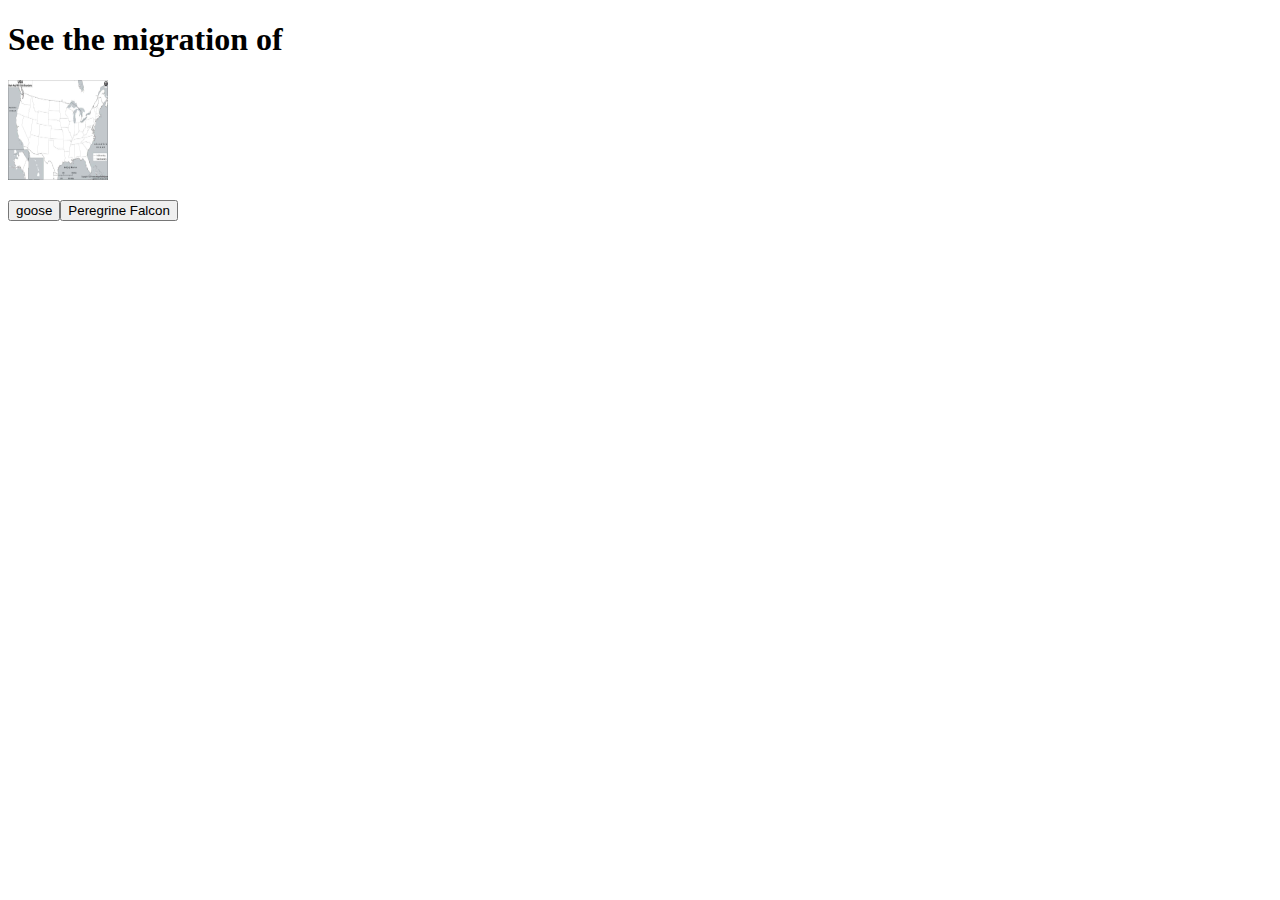
==== FINAL/Map.html @ a0a7568b "Add files via upload" ====
<!DOCTYPE html>
<html lang="en">
<head>
    <meta charset="UTF-8">
    <meta http-equiv="X-UA-Compatible" content="IE=edge">
    <meta name="viewport" content="width=device-width, initial-scale=1.0">
    <script type="text/javascript" src="migration.js"></script>
    <link rel="stylesheet" href="migration.css"/>
    <title>Migration</title>
</head>
<body>
    <h1>See the migration of</h1>
        <div class="none"><img id="map" width="100" height="100" src="Map.jpg" alt="Map Function"></div>
        <p><button id="Goose">goose</button><button id="falcon">Peregrine Falcon</button></p>
    <canvas id="canvas" width="600px" height="600px">    </canvas>

</body>
</html>
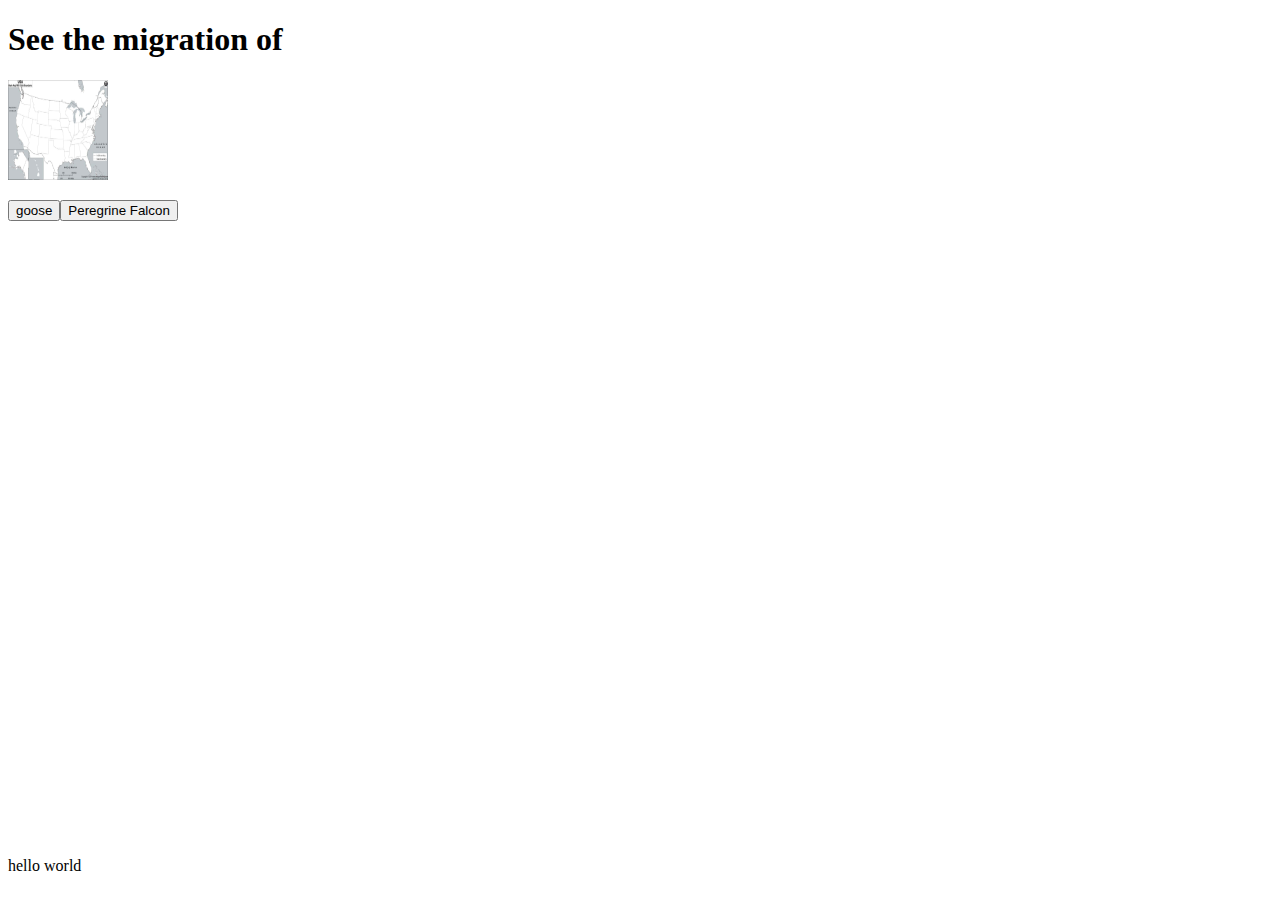
==== commit b277867d: "Update Map.html" ====
--- a/FINAL/Map.html
+++ b/FINAL/Map.html
@@ -13,6 +13,6 @@
         <div class="none"><img id="map" width="100" height="100" src="Map.jpg" alt="Map Function"></div>
         <p><button id="Goose">goose</button><button id="falcon">Peregrine Falcon</button></p>
     <canvas id="canvas" width="600px" height="600px">    </canvas>
-
+    <p>hello world</p>
 </body>
-</html>+</html>
